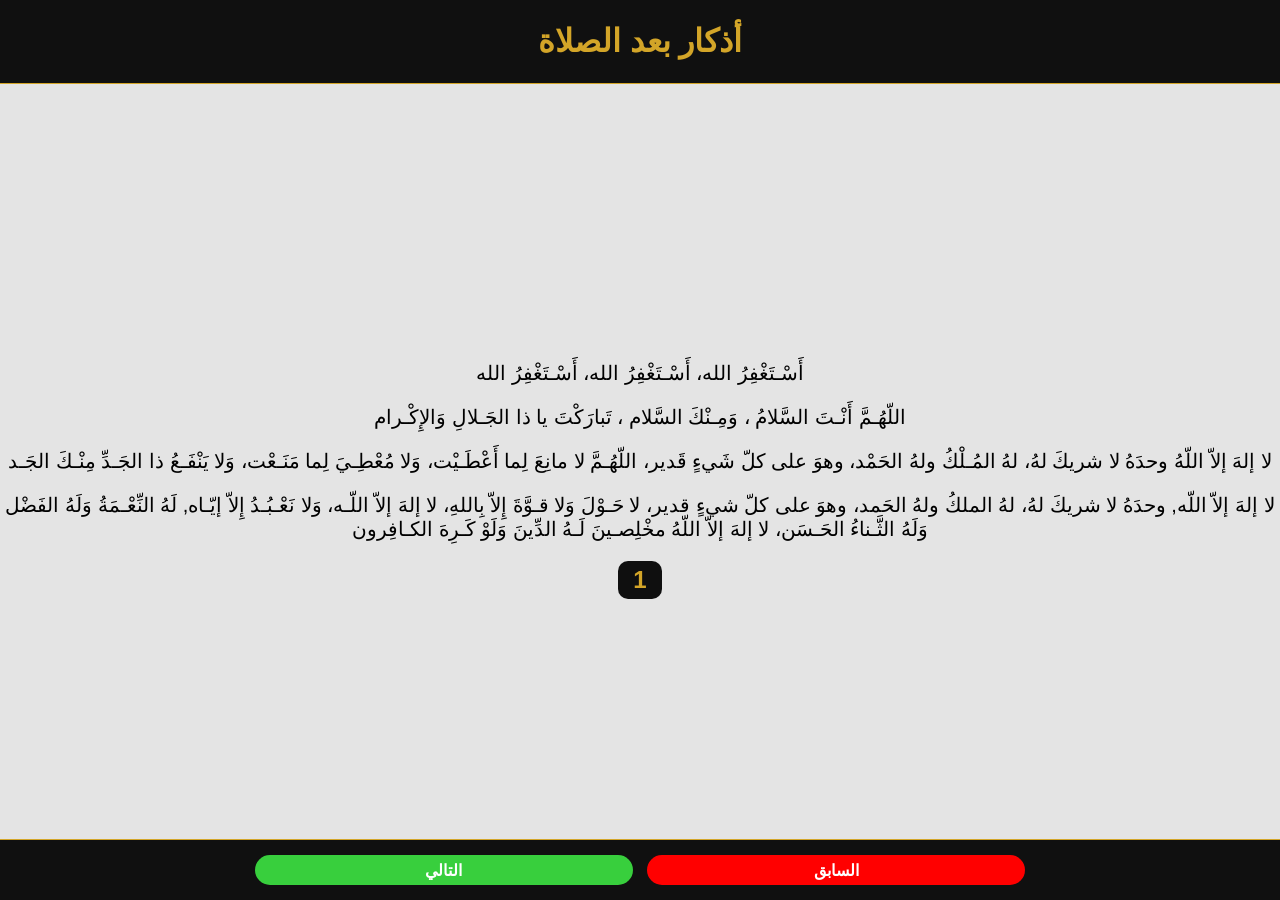
==== After-pray.html @ 16b1052b "^_^" ====
<!DOCTYPE html>
<html>
<head>
    <title>أذكار بعد الصلاة</title>
    <meta name="viewport" content="width=device-width, initial-scale=1.0">
    <link rel="stylesheet" type="text/css" href="After-pray.css">
    <link rel="icon" href="LOGO.jpg" type="image/x-icon">

</head>
<body>
    <div class="container">
        <div class="header">
            <h1 id="title">أذكار بعد الصلاة</h1>
        </div>
        <div class="azkar-list">
            <div id="azkar-container">
                <!-- الأذكار ستظهر هنا -->
            </div>
            <div class="counter">
                <span id="count">0</span>
            </div>
            <div class="nav-btns">
                <button id="next-btn">التالي</button>
                <button id="prev-btn">السابق</button>
            </div>
        </div>
    </div>

    <script src="After-pray.js"></script>
</body>
</html>
---- After-pray.css ----
body {
    background-color: #e4e4e4;
    font-family: Arial, sans-serif;
    margin: 0;
    padding: 0;
}

.container {
    width: 100%;
    height: 100vh;
    margin: 0;
    padding: 0;
    display: flex;
    flex-direction: column;
    justify-content: center;
    align-items: center;
}

.header {
    position: fixed;
    top: 0;
    left: 0;
    right: 0;
    background-color: #000000ee;
    padding: 1px;
    border-bottom: 1px solid #d3a528;
    text-align: center;
    color: #d3a528;
}

.azkar-list {
    padding-top: 60px;
    text-align: center;
}

#azkar-container {
    margin-bottom: 10px;
    font-size: 20px;
}

.counter {
    font-size: 24px;
    font-weight: bold;
    margin-bottom: 20px;
    text-align: center;
}

.nav-btns {
    position: fixed;
    bottom: 0;
    left: 0;
    right: 0;
    background-color: #000000ee;
    padding: 10px;
    border-top: 1px solid #d3a528;
    text-align: center;
}

.nav-btns button {
    width: 100%;
    margin-bottom: 10px;
}

#next-btn, #prev-btn {
    font-weight: bold;
    width: 30%;
    height: 30px;
    font-size: 16px;
    margin: 5px;
    border: none;
    border-radius:15px;
    cursor: pointer;
}

#next-btn {
    background-color: #38cf3d;
    color: #fff;
}

#next-btn:hover {
    background-color: #2ead32;
}

#prev-btn {
    background-color: #FF0000;
    color: #fff;
}

#prev-btn:hover {
    background-color: #e30000;
}

#count {
    font-size: 24px;
    display: inline-block;
    padding: 5px 15px;
    border: none;
    background-color: #000000ee;
    color: #d3a528;
    border-radius: 10px;
}

/* اضافة كود لجعل التطبيق مناسب لكل الاجهزة */

@media only screen and (max-width: 768px) {
    .container {
        height: 100vh;
    }
    .header {
        padding: 1px;
        font-size: 18px;
    }
    .azkar-list {
        padding-top: 40px;
    }
    #azkar-container {
        margin-bottom: 5px;
    }
    .counter {
        font-size: 18px;
    }
    .nav-btns {
        padding: 5px;
    }
    .nav-btns button {
        font-size: 14px;
    }
    #next-btn, #prev-btn {
        width: 50%;
    }
}

@media only screen and (max-width: 480px) {
    .container {
        height: 100vh;
    }
    .header {
        font-size: 14px;
        padding: 1px;
    }
    .azkar-list {
        padding-top: 20px;
    }
    #azkar-container {
        margin-bottom: 2px;
    }
    .counter {
        font-size: 14px;
    }
    .nav-btns {
        padding: 2px;
    }
    .nav-btns button {
        font-size: 10px;
    }
    #next-btn, #prev-btn {
        width: 50%;
    }
}
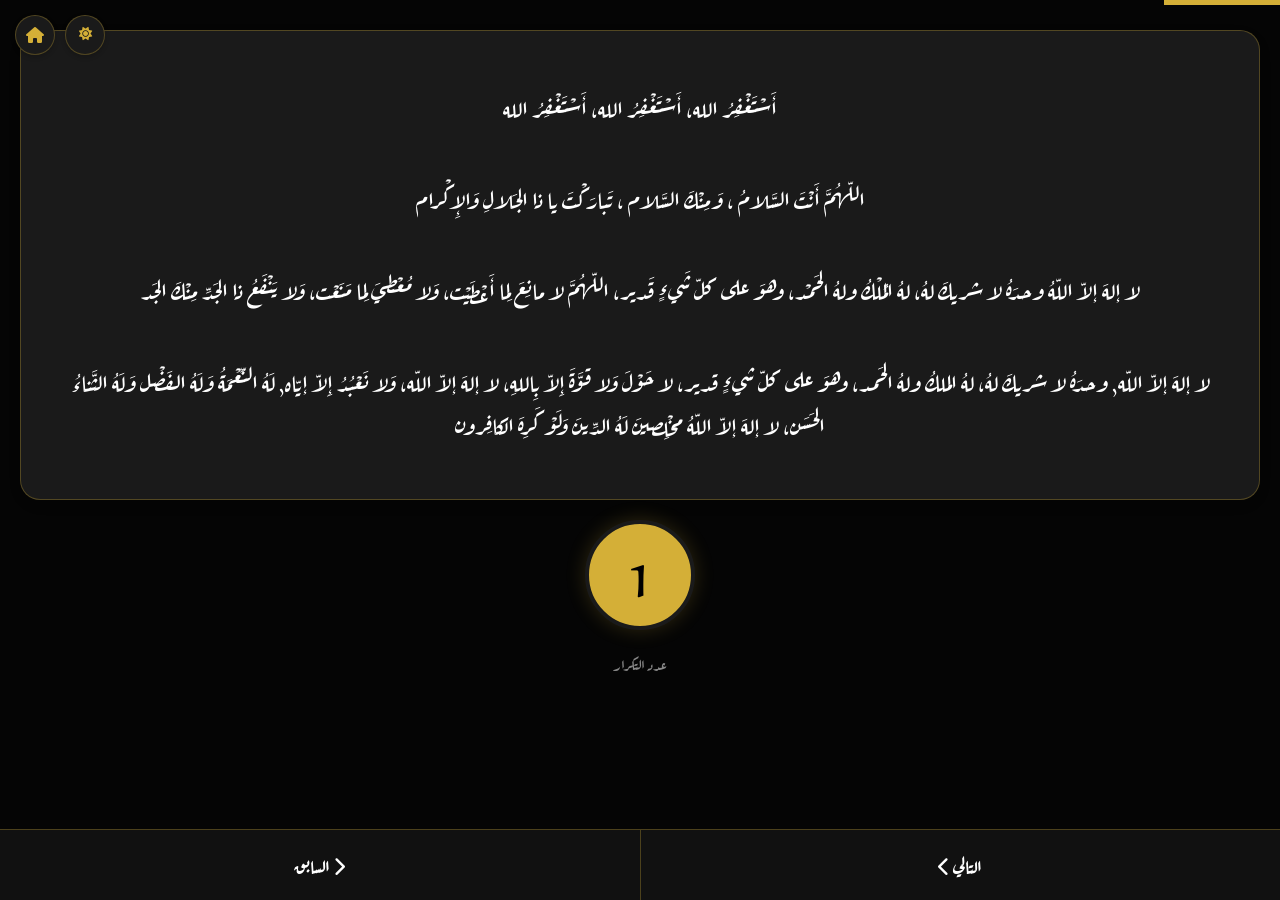
==== commit 39463c9b: "^_^" ====
--- a/After-pray.html
+++ b/After-pray.html
@@ -1,31 +1,27 @@
 <!DOCTYPE html>
-<html>
+<html lang="ar">
 <head>
+    <meta charset="UTF-8">
     <title>أذكار بعد الصلاة</title>
     <meta name="viewport" content="width=device-width, initial-scale=1.0">
-    <link rel="stylesheet" type="text/css" href="After-pray.css">
-    <link rel="icon" href="LOGO.jpg" type="image/x-icon">
-
+    <link rel="stylesheet" href="style.css">
+    <link rel="stylesheet" href="https://cdnjs.cloudflare.com/ajax/libs/font-awesome/6.0.0/css/all.min.css">
 </head>
-<body>
-    <div class="container">
-        <div class="header">
-            <h1 id="title">أذكار بعد الصلاة</h1>
-        </div>
-        <div class="azkar-list">
-            <div id="azkar-container">
-                <!-- الأذكار ستظهر هنا -->
-            </div>
-            <div class="counter">
-                <span id="count">0</span>
-            </div>
-            <div class="nav-btns">
-                <button id="next-btn">التالي</button>
-                <button id="prev-btn">السابق</button>
-            </div>
-        </div>
+<body data-page="afterPray">
+    <div class="progress-container"><div id="progress-bar" class="progress-bar"></div></div>
+    <div class="top-controls">
+        <button class="icon-btn" onclick="toggleTheme()"><i class="fas fa-sun theme-icon"></i></button>
+        <a href="index.html" class="icon-btn"><i class="fas fa-home"></i></a>
     </div>
 
-    <script src="After-pray.js"></script>
+    <div class="zikr-card" id="zikr-content"></div>
+    <div id="counter-btn" class="counter-btn">0</div>
+    <p style="text-align: center; color: var(--secondary-text);">عدد التكرار</p>
+
+    <div class="nav-buttons">
+        <button id="next-btn">التالي <i class="fas fa-chevron-left"></i></button>
+        <button id="prev-btn"><i class="fas fa-chevron-right"></i> السابق</button>
+    </div>
+    <script src="script.js"></script>
 </body>
 </html>
--- a/style.css
+++ b/style.css
@@ -0,0 +1,105 @@
+@import url('https://fonts.googleapis.com/css2?family=Aref+Ruqaa:wght@400;700&display=swap');
+
+:root {
+    --bg-color: #050505;
+    --card-bg: #1a1a1a;
+    --text-color: #ffffff;
+    --gold: #d4af37;
+    --gold-glow: rgba(212, 175, 55, 0.2);
+    --secondary-text: #888;
+    --nav-bg: #111;
+    --border-color: rgba(212, 175, 55, 0.3);
+}
+
+[data-theme="light"] {
+    --bg-color: #f4f4f4;
+    --card-bg: #ffffff;
+    --text-color: #1a1a1a;
+    --gold: #b8860b;
+    --gold-glow: rgba(184, 134, 11, 0.1);
+    --secondary-text: #555;
+    --nav-bg: #fff;
+    --border-color: rgba(0, 0, 0, 0.1);
+}
+
+* { box-sizing: border-box; -webkit-tap-highlight-color: transparent; }
+
+body {
+    font-family: 'Aref Ruqaa', serif;
+    background-color: var(--bg-color);
+    color: var(--text-color);
+    margin: 0;
+    direction: rtl;
+    transition: background 0.3s ease, color 0.3s ease;
+    overflow-x: hidden;
+    padding-bottom: 80px; /* مساحة للفوتر السفلي */
+}
+
+/* الهيدر */
+.header {
+    background: var(--card-bg);
+    padding: 15px;
+    border-bottom: 2px solid var(--gold);
+    text-align: center;
+    position: sticky;
+    top: 0;
+    z-index: 100;
+    box-shadow: 0 4px 10px rgba(0,0,0,0.1);
+}
+.header h1 { margin: 0; color: var(--gold); font-size: 1.8rem; }
+.header p { margin: 5px 0 0; color: var(--secondary-text); font-size: 0.9rem; }
+
+/* أزرار التحكم العلوية */
+.top-controls {
+    position: fixed; top: 15px; left: 15px; display: flex; gap: 10px; z-index: 2000;
+}
+.icon-btn {
+    background: var(--card-bg); border: 1px solid var(--border-color); color: var(--gold);
+    width: 40px; height: 40px; border-radius: 50%; display: flex; align-items: center; justify-content: center;
+    cursor: pointer; text-decoration: none; box-shadow: 0 2px 5px rgba(0,0,0,0.2); transition: 0.3s;
+}
+.icon-btn:hover { background: var(--gold); color: var(--bg-color); }
+
+/* القائمة الرئيسية */
+.menu-container { max-width: 600px; margin: 30px auto; padding: 20px; }
+.menu-btn {
+    display: flex; justify-content: space-between; align-items: center;
+    background: var(--card-bg); color: var(--text-color); padding: 20px; margin-bottom: 15px;
+    border-radius: 15px; text-decoration: none; border: 1px solid var(--border-color);
+    font-size: 1.3rem; font-weight: bold; transition: transform 0.2s;
+}
+.menu-btn:active { transform: scale(0.98); }
+.menu-btn i { font-size: 1.5rem; }
+
+/* بطاقة الذكر */
+.zikr-card, .rosary-container {
+    background: var(--card-bg); margin: 30px 20px 20px; padding: 30px; border-radius: 20px;
+    text-align: center; min-height: 250px; display: flex; flex-direction: column;
+    align-items: center; justify-content: center; font-size: 1.5rem; line-height: 1.8;
+    border: 1px solid var(--border-color); box-shadow: 0 5px 15px rgba(0,0,0,0.05);
+}
+
+/* زر العداد */
+.counter-btn {
+    width: 110px; height: 110px; border-radius: 50%; background: var(--gold); color: #000;
+    font-size: 2.8rem; font-weight: bold; display: flex; align-items: center; justify-content: center;
+    margin: 20px auto; cursor: pointer; box-shadow: 0 0 20px var(--gold-glow);
+    user-select: none; transition: transform 0.1s; border: 4px solid var(--card-bg);
+}
+.counter-btn:active { transform: scale(0.9); }
+
+/* أزرار التنقل السفلية */
+.nav-buttons { position: fixed; bottom: 0; width: 100%; display: flex; z-index: 1000; }
+.nav-buttons button {
+    flex: 1; padding: 20px; border: none; font-family: inherit; font-weight: bold; font-size: 1.2rem;
+    cursor: pointer; background: var(--nav-bg); color: var(--text-color); border-top: 1px solid var(--border-color);
+}
+#next-btn { border-left: 1px solid var(--border-color); }
+.nav-buttons button:active { background: var(--gold); color: #000; }
+
+/* شريط التقدم */
+.progress-container { position: fixed; top: 0; left: 0; width: 100%; height: 5px; z-index: 3000; pointer-events: none; }
+.progress-bar { height: 100%; background: var(--gold); width: 0%; transition: width 0.3s; }
+
+/* الفوتر */
+.footer { text-align: center; color: var(--secondary-text); padding: 20px; font-size: 0.9rem; }
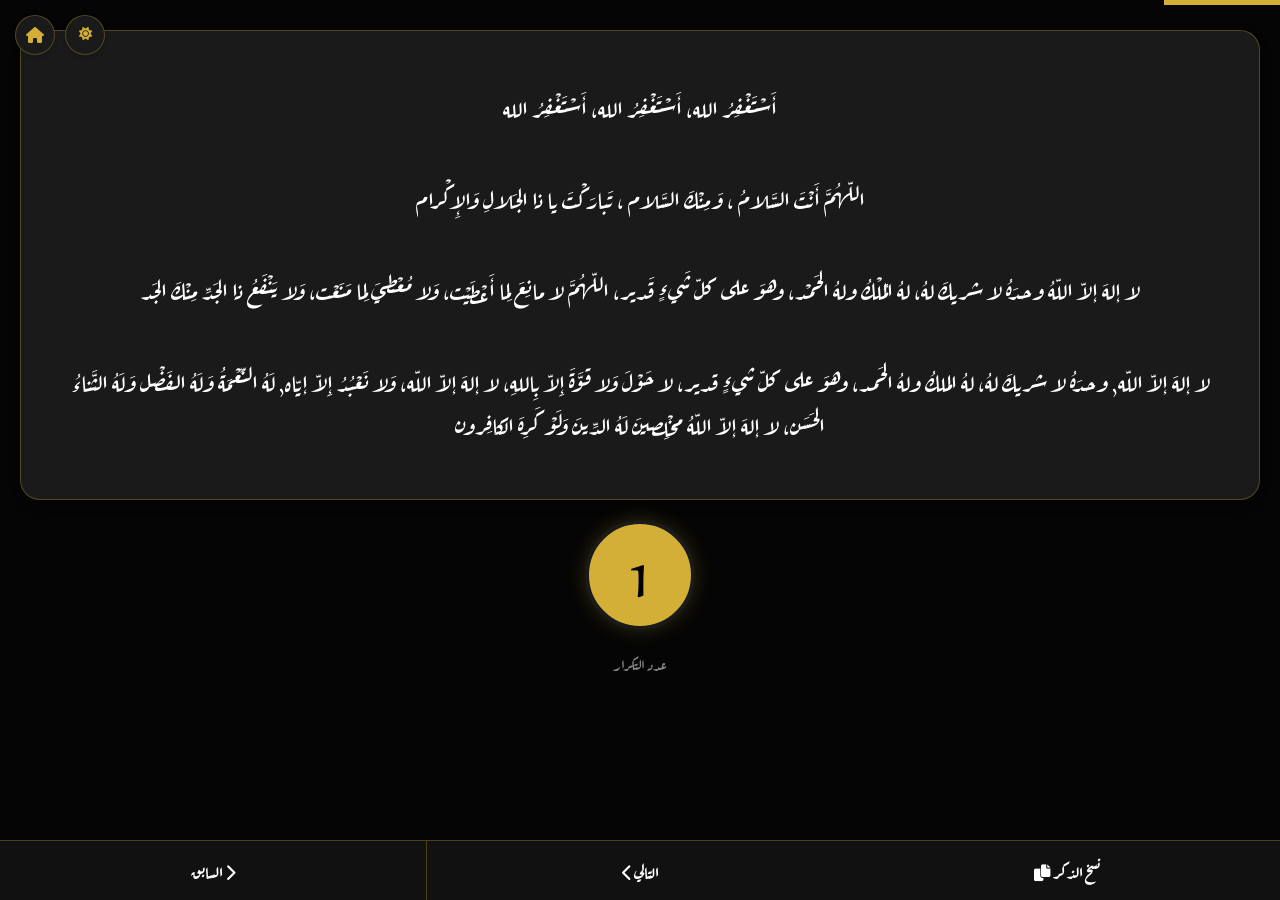
==== commit deb3b762: "Add resume, copy, keyboard controls, and offline fixes" ====
--- a/After-pray.html
+++ b/After-pray.html
@@ -14,14 +14,15 @@
         <a href="index.html" class="icon-btn"><i class="fas fa-home"></i></a>
     </div>
 
-    <div class="zikr-card" id="zikr-content"></div>
-    <div id="counter-btn" class="counter-btn">0</div>
+    <div class="zikr-card" id="zikr-content" role="status" aria-live="polite"></div>
+    <button type="button" id="counter-btn" class="counter-btn" aria-label="إنقاص عدد التكرارات">0</button>
     <p style="text-align: center; color: var(--secondary-text);">عدد التكرار</p>
 
     <div class="nav-buttons">
+        <button id="copy-btn" type="button">نسخ الذكر <i class="fas fa-copy"></i></button>
         <button id="next-btn">التالي <i class="fas fa-chevron-left"></i></button>
         <button id="prev-btn"><i class="fas fa-chevron-right"></i> السابق</button>
     </div>
     <script src="script.js"></script>
 </body>
-</html>+</html>
--- a/style.css
+++ b/style.css
@@ -59,6 +59,7 @@
     cursor: pointer; text-decoration: none; box-shadow: 0 2px 5px rgba(0,0,0,0.2); transition: 0.3s;
 }
 .icon-btn:hover { background: var(--gold); color: var(--bg-color); }
+.icon-btn:focus-visible, .menu-btn:focus-visible, button:focus-visible, a:focus-visible { outline: 3px solid var(--gold); outline-offset: 3px; }
 
 /* القائمة الرئيسية */
 .menu-container { max-width: 600px; margin: 30px auto; padding: 20px; }
@@ -87,19 +88,30 @@
     user-select: none; transition: transform 0.1s; border: 4px solid var(--card-bg);
 }
 .counter-btn:active { transform: scale(0.9); }
+.counter-btn { border: 4px solid var(--card-bg); font-family: inherit; }
 
 /* أزرار التنقل السفلية */
 .nav-buttons { position: fixed; bottom: 0; width: 100%; display: flex; z-index: 1000; }
 .nav-buttons button {
-    flex: 1; padding: 20px; border: none; font-family: inherit; font-weight: bold; font-size: 1.2rem;
+    flex: 1; padding: 16px 8px; border: none; font-family: inherit; font-weight: bold; font-size: 1.05rem;
     cursor: pointer; background: var(--nav-bg); color: var(--text-color); border-top: 1px solid var(--border-color);
 }
 #next-btn { border-left: 1px solid var(--border-color); }
 .nav-buttons button:active { background: var(--gold); color: #000; }
+.nav-buttons button:focus-visible { position: relative; z-index: 1; }
 
 /* شريط التقدم */
 .progress-container { position: fixed; top: 0; left: 0; width: 100%; height: 5px; z-index: 3000; pointer-events: none; }
 .progress-bar { height: 100%; background: var(--gold); width: 0%; transition: width 0.3s; }
 
 /* الفوتر */
-.footer { text-align: center; color: var(--secondary-text); padding: 20px; font-size: 0.9rem; }+.footer { text-align: center; color: var(--secondary-text); padding: 20px; font-size: 0.9rem; }
+
+@media (max-width: 520px) {
+    .zikr-card { margin-inline: 12px; padding: 22px 16px; font-size: 1.25rem; }
+    .nav-buttons button { font-size: .9rem; }
+}
+
+@media (prefers-reduced-motion: reduce) {
+    *, *::before, *::after { animation-duration: .01ms !important; transition-duration: .01ms !important; }
+}
